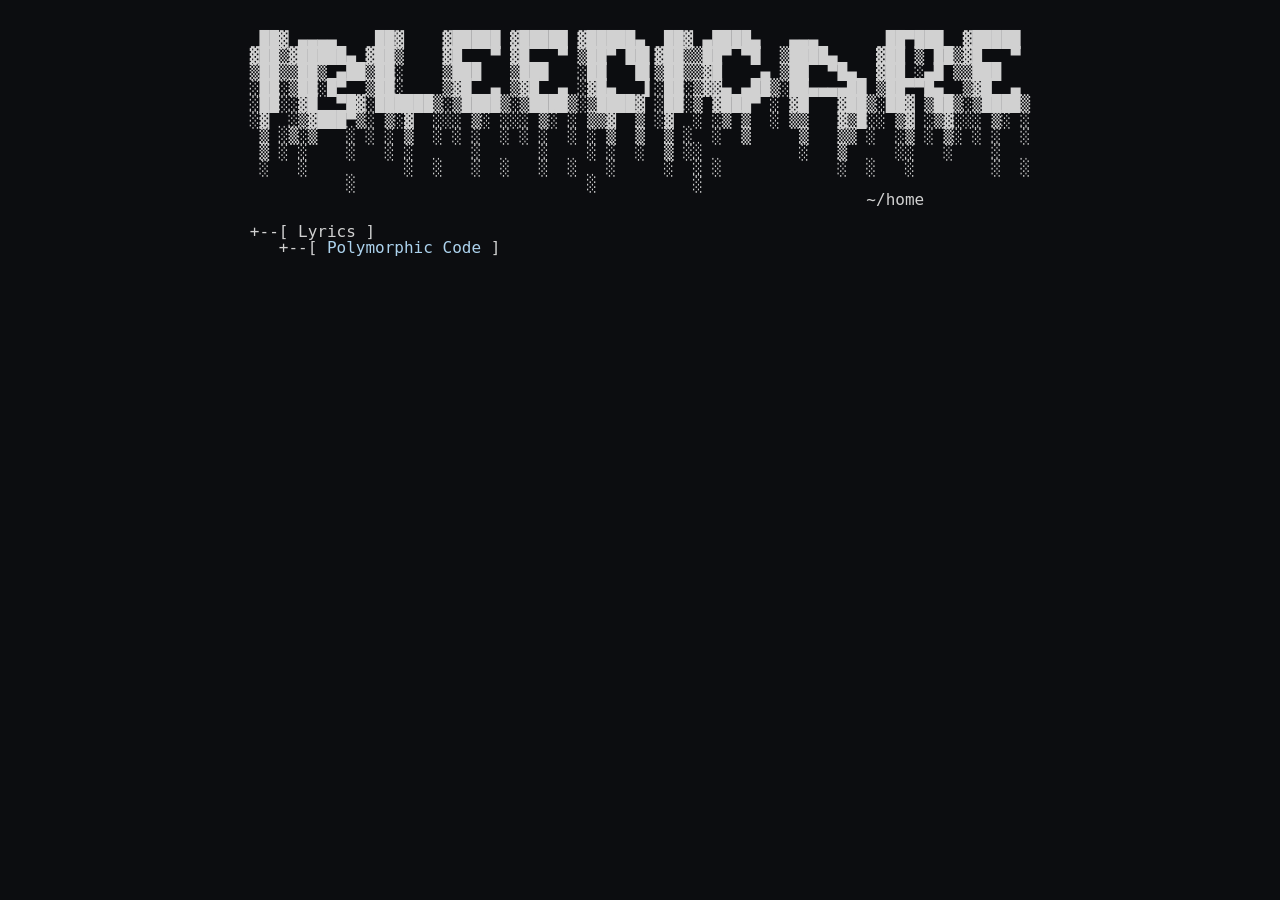
==== index.html @ 813db69f "Polymorphic Code" ====
<html>
    <head>
        <title>IBleedIcare - Malware & Sh!t</title>
        <meta charset="utf-8"/>
        <style>
            body {
                background: #0c0d10;
                font-family: "Lucida Console", monospace;
                color: #d1d1d1;
                margin: 0 auto;
                padding: 1em 0 1em 0;
            }
            a { 
                color: #ACD2ED; 
                text-decoration: none; 
            }
            a:hover {
                text-decoration: underline;
            }
            pre {
                line-height: 1.0;
                font-size: 16px;
            }
        </style>
    </head>
    <body>
        <center>
            <div style="display: inline-block;text-align: left;">
                <pre>
 ██▓ ▄▄▄▄    ██▓    ▓█████ ▓█████ ▓█████▄  ██▓ ▄████▄   ▄▄▄       ██▀███  ▓█████ 
▓██▒▓█████▄ ▓██▒    ▓█   ▀ ▓█   ▀ ▒██▀ ██▌▓██▒▒██▀ ▀█  ▒████▄    ▓██ ▒ ██▒▓█   ▀ 
▒██▒▒██▒ ▄██▒██░    ▒███   ▒███   ░██   █▌▒██▒▒▓█    ▄ ▒██  ▀█▄  ▓██ ░▄█ ▒▒███   
░██░▒██░█▀  ▒██░    ▒▓█  ▄ ▒▓█  ▄ ░▓█▄   ▌░██░▒▓▓▄ ▄██▒░██▄▄▄▄██ ▒██▀▀█▄  ▒▓█  ▄ 
░██░░▓█  ▀█▓░██████▒░▒████▒░▒████▒░▒████▓ ░██░▒ ▓███▀ ░ ▓█   ▓██▒░██▓ ▒██▒░▒████▒
░▓  ░▒▓███▀▒░ ▒░▓  ░░░ ▒░ ░░░ ▒░ ░ ▒▒▓  ▒ ░▓  ░ ░▒ ▒  ░ ▒▒   ▓▒█░░ ▒▓ ░▒▓░░░ ▒░ ░
 ▒ ░▒░▒   ░ ░ ░ ▒  ░ ░ ░  ░ ░ ░  ░ ░ ▒  ▒  ▒ ░  ░  ▒     ▒   ▒▒ ░  ░▒ ░ ▒░ ░ ░  ░
 ▒ ░ ░    ░   ░ ░      ░      ░    ░ ░  ░  ▒ ░░          ░   ▒     ░░   ░    ░   
 ░   ░          ░  ░   ░  ░   ░  ░   ░     ░  ░ ░            ░  ░   ░        ░  ░
          ░                        ░          ░
                                                                ~/home

+--[ Lyrics ]
   +--[ <a href="polymorphic_code.html">Polymorphic Code</a> ]
                </pre>
            </div>
        </center>
    </body>
</html>
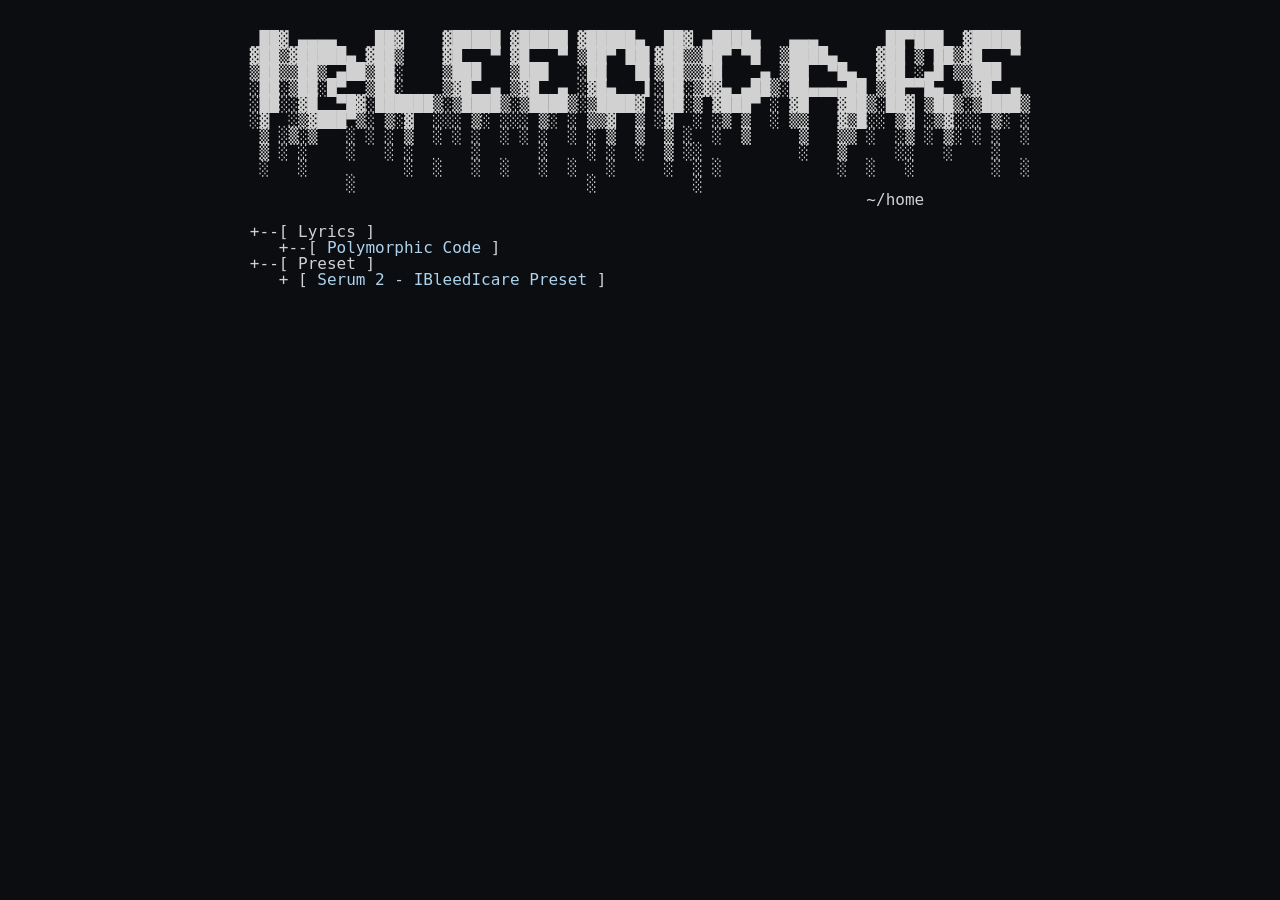
==== commit fc8ab4d9: "feat: Added Serum 2 Preset Pack" ====
--- a/index.html
+++ b/index.html
@@ -41,6 +41,8 @@
 
 +--[ Lyrics ]
    +--[ <a href="polymorphic_code.html">Polymorphic Code</a> ]
++--[ Preset ]
+   + [ <a href="https://drive.google.com/file/d/1tn-Q3LR4KzVAe8zo_DOAXr2HJnYpNhid/view?usp=sharing">Serum 2 - IBleedIcare Preset</a> ]
                 </pre>
             </div>
         </center>
